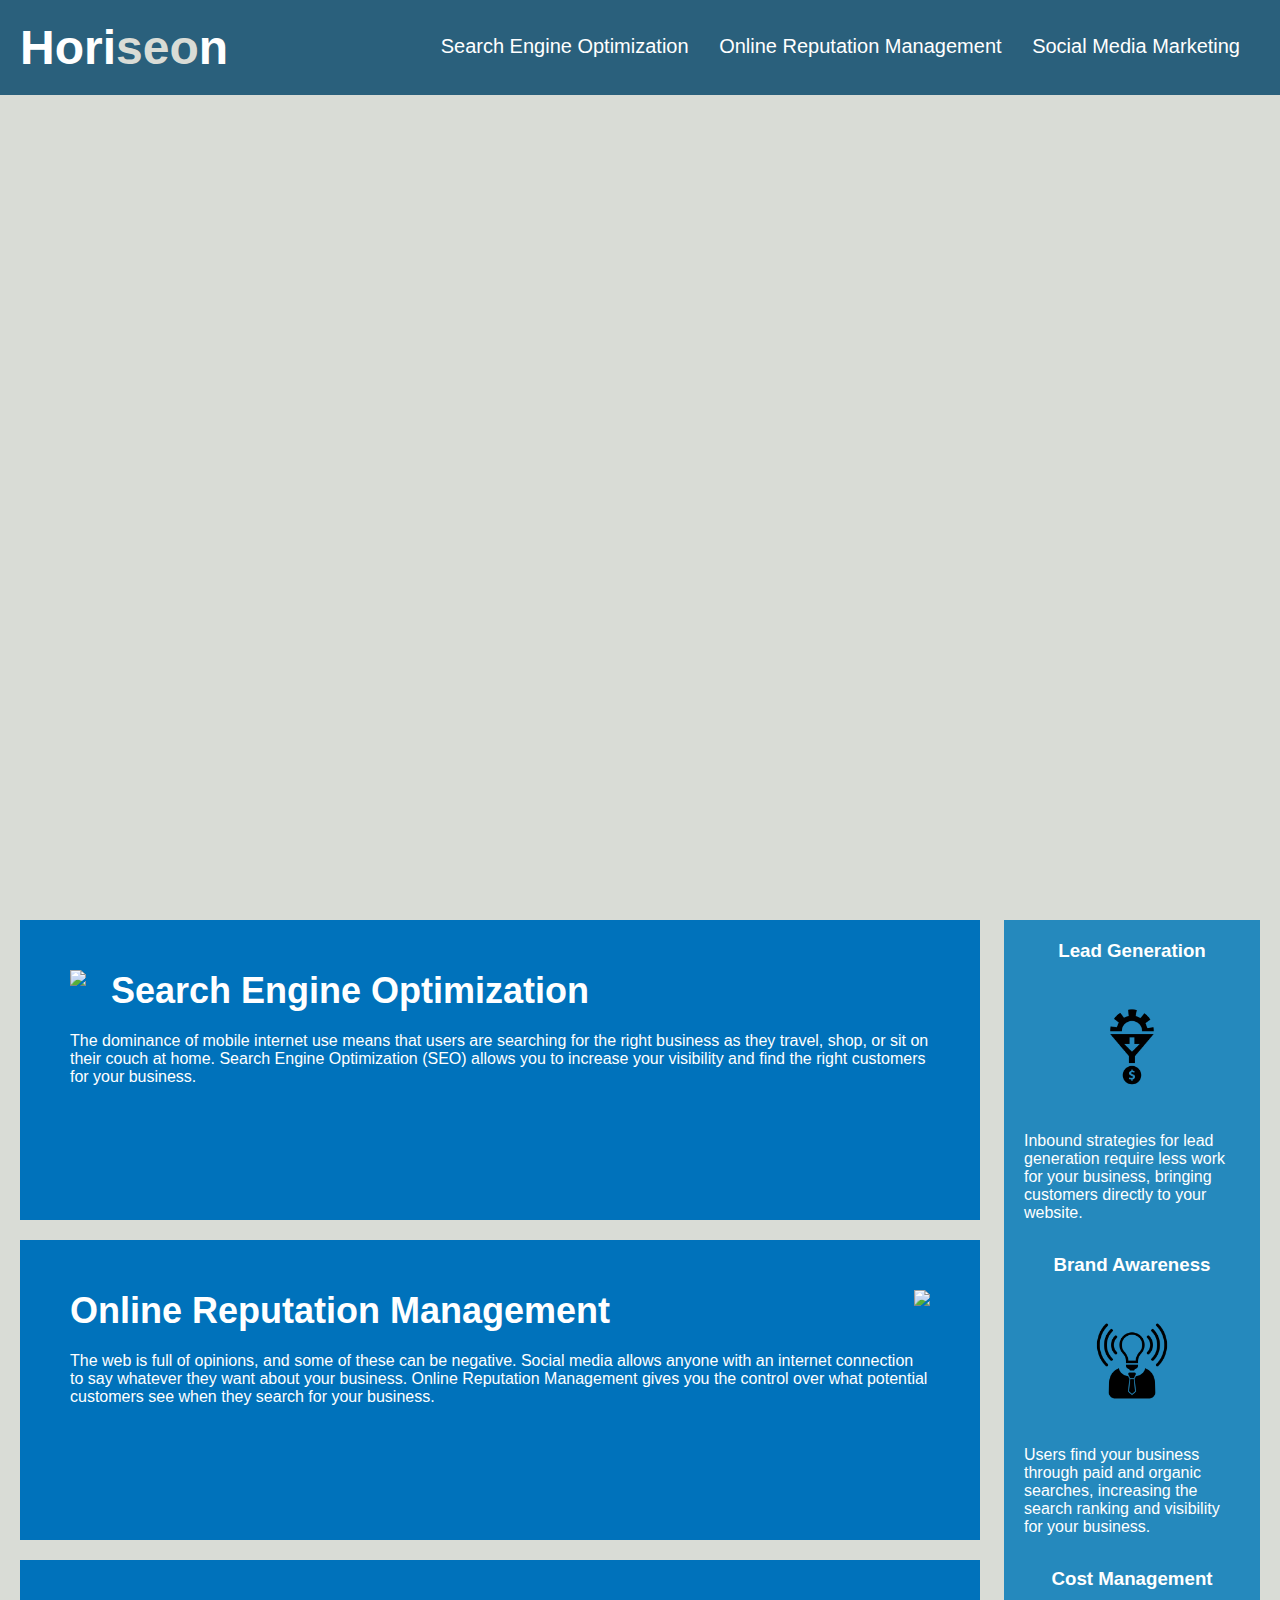
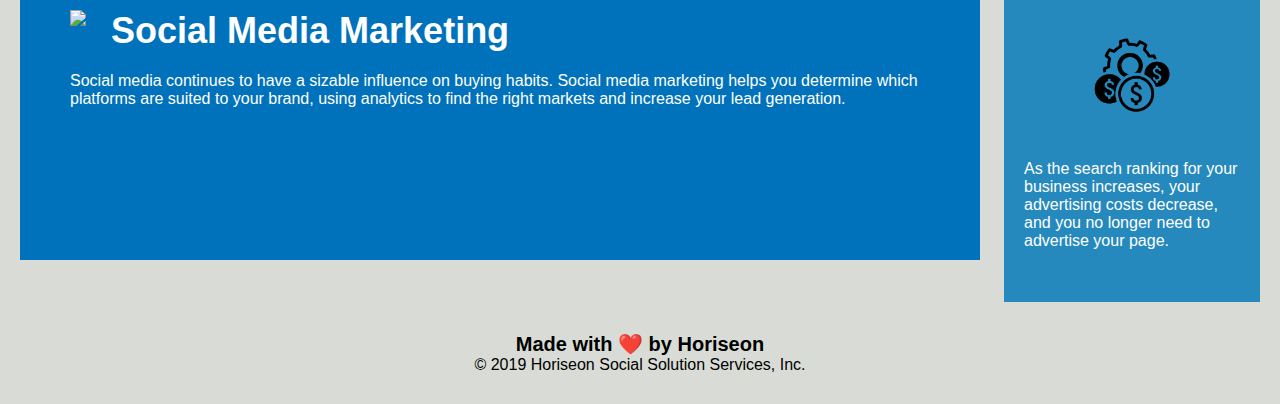
==== Develop/index.html @ 938f32ba "copy starter files into project" ====
<!DOCTYPE html>
<html lang="en-us">

<head>
    <meta charset="UTF-8" />
    <link rel="stylesheet" href="./assets/css/style.css">
    <title>website</title>
</head>

<body>
    <div class="header">
        <h1>Hori<span class="seo">seo</span>n</h1>
        <div>
            <ul>
                <li>
                    <a href="#search-engine-optimization">Search Engine Optimization</a>
                </li>
                <li>
                    <a href="#online-reputation-management">Online Reputation Management</a>
                </li>
                <li>
                    <a href="#social-media-marketing">Social Media Marketing</a>
                </li>
            </ul>
        </div>
    </div>
    <div class="hero"></div>
    <div class="content">
        <div class="search-engine-optimization">
            <img src="./assets/images/search-engine-optimization.jpg" class="float-left" />
            <h2>Search Engine Optimization</h2>
            <p>
                The dominance of mobile internet use means that users are searching for the right business as they travel, shop, or sit on their couch at home. Search Engine Optimization (SEO) allows you to increase your visibility and find the right customers for your business.
            </p>
        </div>
        <div id="online-reputation-management" class="online-reputation-management">
            <img src="./assets/images/online-reputation-management.jpg" class="float-right" />
            <h2>Online Reputation Management</h2>
            <p>
                The web is full of opinions, and some of these can be negative. Social media allows anyone with an internet connection to say whatever they want about your business. Online Reputation Management gives you the control over what potential customers see when they search for your business.
            </p>
        </div>
        <div id="social-media-marketing" class="social-media-marketing">
            <img src="./assets/images/social-media-marketing.jpg" class="float-left" />
            <h2>Social Media Marketing</h2>
            <p>
                Social media continues to have a sizable influence on buying habits. Social media marketing helps you determine which platforms are suited to your brand, using analytics to find the right markets and increase your lead generation.
            </p>
        </div>
    </div>
    <div class="benefits">
        <div class="benefit-lead">
            <h3>Lead Generation</h3>
            <img src="./assets/images/lead-generation.png" />
            <p>
                Inbound strategies for lead generation require less work for your business, bringing customers directly to your website.
            </p>
        </div>
        <div class="benefit-brand">
            <h3>Brand Awareness</h3>
            <img src="./assets/images/brand-awareness.png" />
            <p>
                Users find your business through paid and organic searches, increasing the search ranking and visibility for your business.
            </p>
        </div>
        <div class="benefit-cost">
            <h3>Cost Management</h3>
            <img src="./assets/images/cost-management.png"></img>
            <p>
                As the search ranking for your business increases, your advertising costs decrease, and you no longer need to advertise your page.
            </p>
        </div>
    </div>
    <div class="footer">
        <h2>Made with ❤️️ by Horiseon</h2>
        <p>
            &copy; 2019 Horiseon Social Solution Services, Inc.
        </p>
    </div>
</body>

</html>
---- Develop/assets/css/style.css ----
* {
    box-sizing: border-box;
    padding: 0;
    margin: 0;
}

body {
    background-color: #d9dcd6;
}

.header {
    padding: 20px;
    font-family: 'Trebuchet MS', 'Lucida Sans Unicode', 'Lucida Grande', 'Lucida Sans', Arial, sans-serif;
    background-color: #2a607c;
    color: #ffffff;
}

.header h1 {
    display: inline-block;
    font-size: 48px;
}

.header h1 .seo {
    color: #d9dcd6;
}

.header div {
    padding-top: 15px;
    margin-right: 20px;
    float: right;
    font-family: 'Gill Sans', 'Gill Sans MT', Calibri, 'Trebuchet MS', sans-serif;
    font-size: 20px;
}

.header div ul {
    list-style-type: none;
}

.header div ul li {
    display: inline-block;
    margin-left: 25px;
}

a {
    color: #ffffff;
    text-decoration: none;
}

p {
    font-size: 16px;
}

.hero {
    height: 800px;
    width: 100%;
    margin-bottom: 25px;
    background-image: url("../images/digital-marketing-meeting.jpg");
    background-size: cover;
    background-position: center;
}

.float-left {
    float: left;
    margin-right: 25px;
}

.float-right {
    float: right;
    margin-left: 25px;
}

.content {
    width: 75%;
    display: inline-block;
    margin-left: 20px;
}

.benefits {
    margin-right: 20px;
    padding: 20px;
    clear: both;
    float: right;
    width: 20%;
    height: 100%;
    font-family: 'Gill Sans', 'Gill Sans MT', Calibri, 'Trebuchet MS', sans-serif;
    background-color: #2589bd;
}

.benefit-lead {
    margin-bottom: 32px;
    color: #ffffff;
}

.benefit-brand {
    margin-bottom: 32px;
    color: #ffffff;
}

.benefit-cost {
    margin-bottom: 32px;
    color: #ffffff;
}

.benefit-lead h3 {
    margin-bottom: 10px;
    text-align: center;
}

.benefit-brand h3 {
    margin-bottom: 10px;
    text-align: center;
}

.benefit-cost h3 {
    margin-bottom: 10px;
    text-align: center;
}

.benefit-lead img {
    display: block;
    margin: 10px auto;
    max-width: 150px;
}

.benefit-brand img {
    display: block;
    margin: 10px auto;
    max-width: 150px;
}

.benefit-cost img {
    display: block;
    margin: 10px auto;
    max-width: 150px;
}

.search-engine-optimization {
    margin-bottom: 20px;
    padding: 50px;
    height: 300px;
    font-family: 'Gill Sans', 'Gill Sans MT', Calibri, 'Trebuchet MS', sans-serif;
    background-color: #0072bb;
    color: #ffffff;
}

.online-reputation-management {
    margin-bottom: 20px;
    padding: 50px;
    height: 300px;
    font-family: 'Gill Sans', 'Gill Sans MT', Calibri, 'Trebuchet MS', sans-serif;
    background-color: #0072bb;
    color: #ffffff;
}

.social-media-marketing {
    margin-bottom: 20px;
    padding: 50px;
    height: 300px;
    font-family: 'Gill Sans', 'Gill Sans MT', Calibri, 'Trebuchet MS', sans-serif;
    background-color: #0072bb;
    color: #ffffff;
}

.search-engine-optimization img {
    max-height: 200px;
}

.online-reputation-management img {
    max-height: 200px;
}

.social-media-marketing img {
    max-height: 200px;
}

.search-engine-optimization h2 {
    margin-bottom: 20px;
    font-size: 36px;
}

.online-reputation-management h2 {
    margin-bottom: 20px;
    font-size: 36px;
}

.social-media-marketing h2 {
    margin-bottom: 20px;
    font-size: 36px;
}

.footer {
    padding: 30px;
    clear: both;
    font-family: 'Trebuchet MS', 'Lucida Sans Unicode', 'Lucida Grande', 'Lucida Sans', Arial, sans-serif;
    text-align: center;
}

.footer h2 {
    font-size: 20px;
}
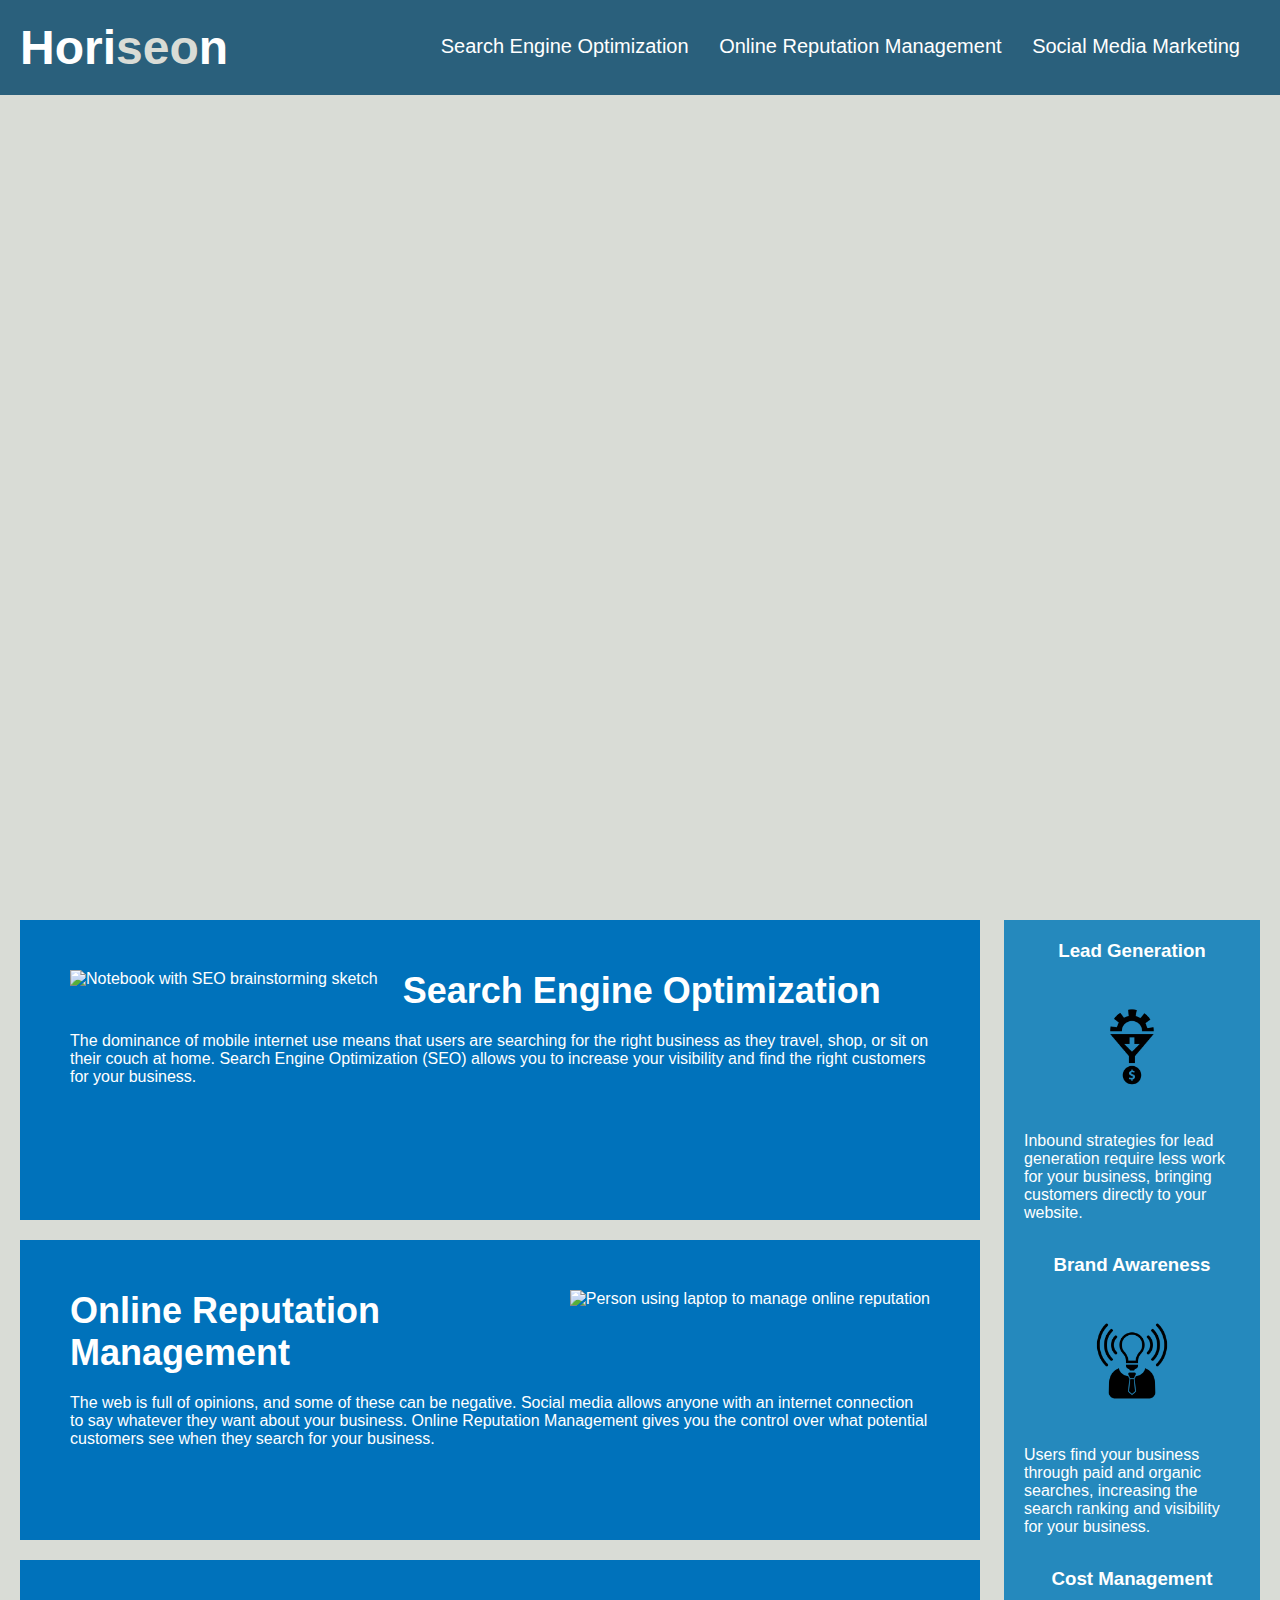
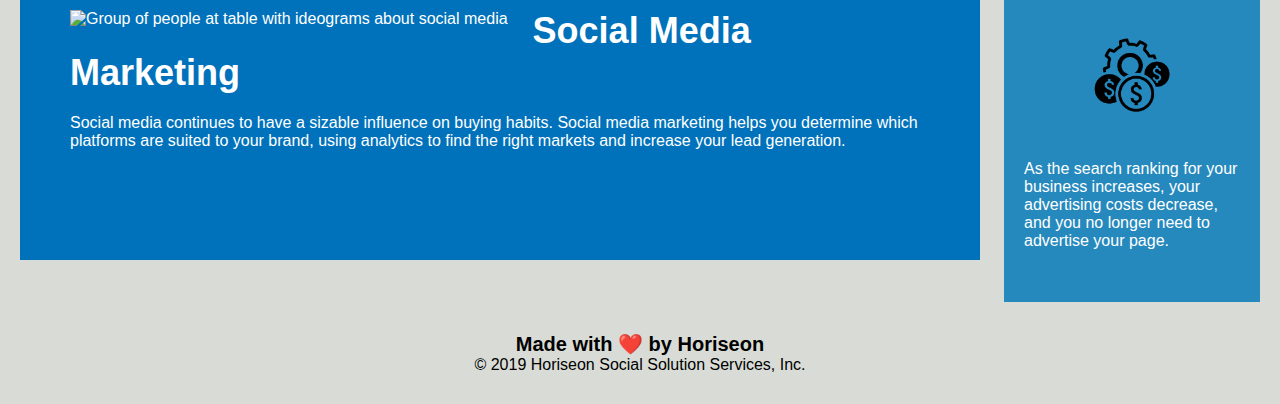
==== commit bf0a7cbe: "update index, add alt to imgs" ====
--- a/Develop/index.html
+++ b/Develop/index.html
@@ -1,10 +1,9 @@
 <!DOCTYPE html>
 <html lang="en-us">
-
 <head>
     <meta charset="UTF-8" />
     <link rel="stylesheet" href="./assets/css/style.css">
-    <title>website</title>
+    <title>Horiseon</title>
 </head>
 
 <body>
@@ -24,24 +23,25 @@
             </ul>
         </div>
     </div>
-    <div class="hero"></div>
+    
+    <div class="hero" role="img" aria-label="People collaborating in a small meeting"></div>
     <div class="content">
-        <div class="search-engine-optimization">
-            <img src="./assets/images/search-engine-optimization.jpg" class="float-left" />
+        <div id="search-engine-optimization" class="search-engine-optimization">
+            <img src="./assets/images/search-engine-optimization.jpg" class="float-left" alt="Notebook with SEO brainstorming sketch"/>
             <h2>Search Engine Optimization</h2>
             <p>
                 The dominance of mobile internet use means that users are searching for the right business as they travel, shop, or sit on their couch at home. Search Engine Optimization (SEO) allows you to increase your visibility and find the right customers for your business.
             </p>
         </div>
         <div id="online-reputation-management" class="online-reputation-management">
-            <img src="./assets/images/online-reputation-management.jpg" class="float-right" />
+            <img src="./assets/images/online-reputation-management.jpg" class="float-right" alt="Person using laptop to manage online reputation" />
             <h2>Online Reputation Management</h2>
             <p>
                 The web is full of opinions, and some of these can be negative. Social media allows anyone with an internet connection to say whatever they want about your business. Online Reputation Management gives you the control over what potential customers see when they search for your business.
             </p>
         </div>
         <div id="social-media-marketing" class="social-media-marketing">
-            <img src="./assets/images/social-media-marketing.jpg" class="float-left" />
+            <img src="./assets/images/social-media-marketing.jpg" class="float-left" alt="Group of people at table with ideograms about social media" />
             <h2>Social Media Marketing</h2>
             <p>
                 Social media continues to have a sizable influence on buying habits. Social media marketing helps you determine which platforms are suited to your brand, using analytics to find the right markets and increase your lead generation.
@@ -51,7 +51,7 @@
     <div class="benefits">
         <div class="benefit-lead">
             <h3>Lead Generation</h3>
-            <img src="./assets/images/lead-generation.png" />
+            <img src="./assets/images/lead-generation.png" alt="" />
             <p>
                 Inbound strategies for lead generation require less work for your business, bringing customers directly to your website.
             </p>
@@ -72,7 +72,7 @@
         </div>
     </div>
     <div class="footer">
-        <h2>Made with ❤️️ by Horiseon</h2>
+        <h2>Made with <span role="text" aria-label="love">❤️️</span> by Horiseon</h2>
         <p>
             &copy; 2019 Horiseon Social Solution Services, Inc.
         </p>
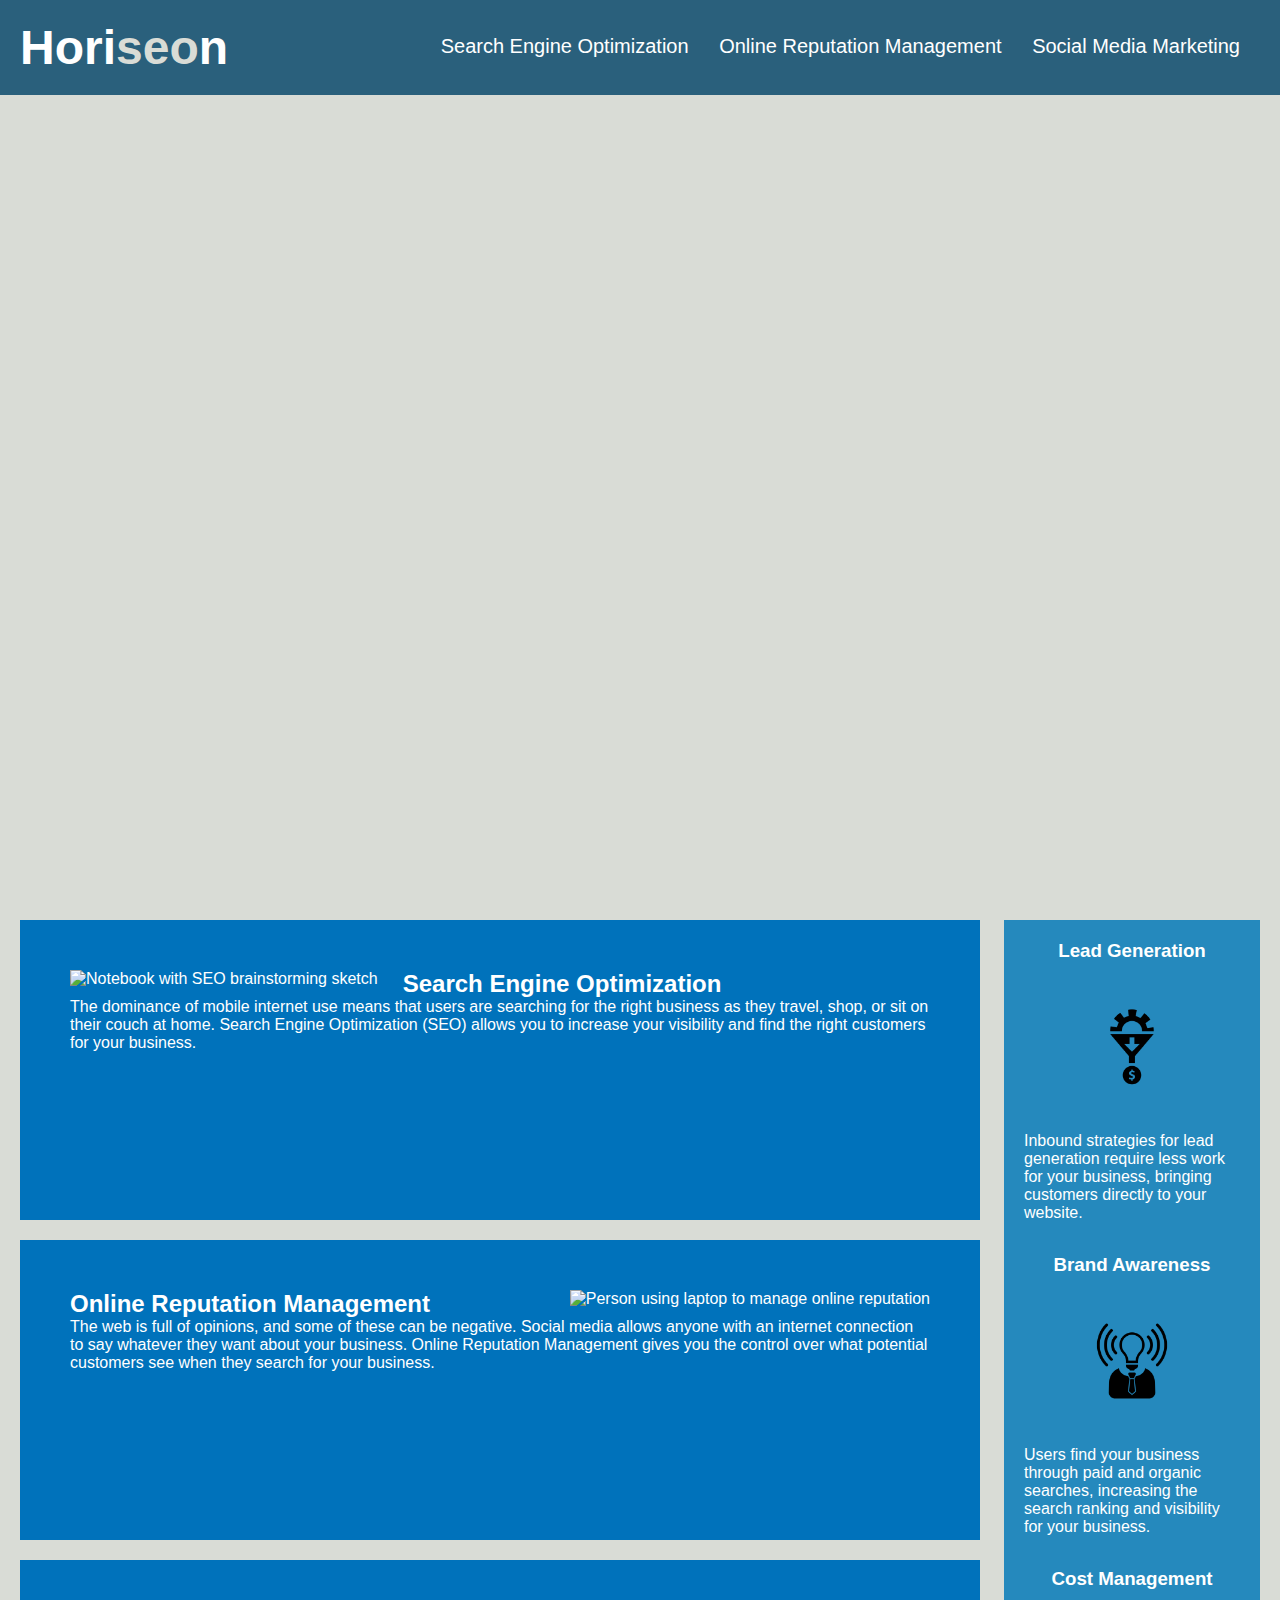
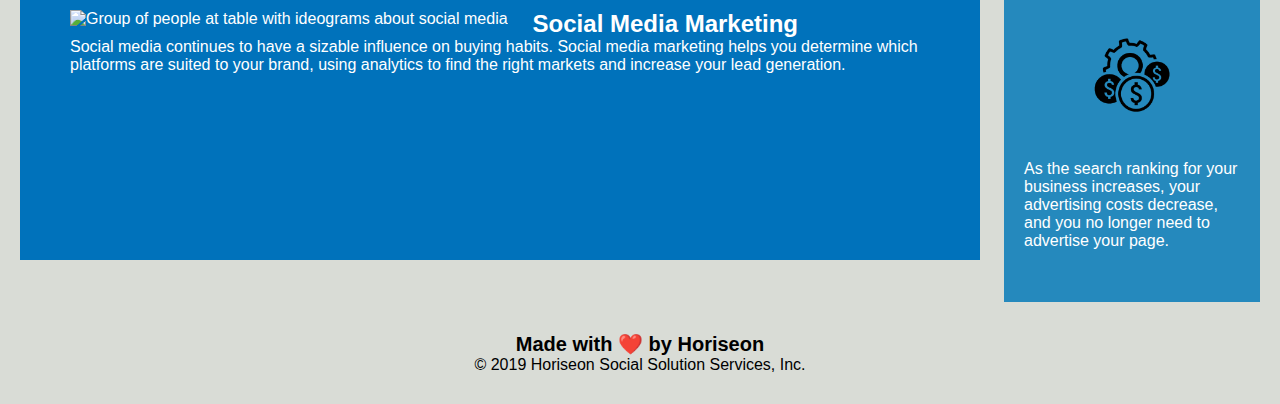
==== commit 06156d0d: "refactor content divs into content-item-class and update css" ====
--- a/Develop/index.html
+++ b/Develop/index.html
@@ -26,21 +26,21 @@
     
     <div class="hero" role="img" aria-label="People collaborating in a small meeting"></div>
     <div class="content">
-        <div id="search-engine-optimization" class="search-engine-optimization">
+        <div id="search-engine-optimization" class="content-item-container">
             <img src="./assets/images/search-engine-optimization.jpg" class="float-left" alt="Notebook with SEO brainstorming sketch"/>
             <h2>Search Engine Optimization</h2>
             <p>
                 The dominance of mobile internet use means that users are searching for the right business as they travel, shop, or sit on their couch at home. Search Engine Optimization (SEO) allows you to increase your visibility and find the right customers for your business.
             </p>
         </div>
-        <div id="online-reputation-management" class="online-reputation-management">
+        <div id="online-reputation-management" class="content-item-container">
             <img src="./assets/images/online-reputation-management.jpg" class="float-right" alt="Person using laptop to manage online reputation" />
             <h2>Online Reputation Management</h2>
             <p>
                 The web is full of opinions, and some of these can be negative. Social media allows anyone with an internet connection to say whatever they want about your business. Online Reputation Management gives you the control over what potential customers see when they search for your business.
             </p>
         </div>
-        <div id="social-media-marketing" class="social-media-marketing">
+        <div id="social-media-marketing" class="content-item-container">
             <img src="./assets/images/social-media-marketing.jpg" class="float-left" alt="Group of people at table with ideograms about social media" />
             <h2>Social Media Marketing</h2>
             <p>
@@ -51,21 +51,21 @@
     <div class="benefits">
         <div class="benefit-lead">
             <h3>Lead Generation</h3>
-            <img src="./assets/images/lead-generation.png" alt="" />
+            <img src="./assets/images/lead-generation.png" alt="Gear funneling into money" />
             <p>
                 Inbound strategies for lead generation require less work for your business, bringing customers directly to your website.
             </p>
         </div>
         <div class="benefit-brand">
             <h3>Brand Awareness</h3>
-            <img src="./assets/images/brand-awareness.png" />
+            <img src="./assets/images/brand-awareness.png" alt="Person icon with lightbulb as a head" />
             <p>
                 Users find your business through paid and organic searches, increasing the search ranking and visibility for your business.
             </p>
         </div>
         <div class="benefit-cost">
             <h3>Cost Management</h3>
-            <img src="./assets/images/cost-management.png"></img>
+            <img src="./assets/images/cost-management.png" alt="Gear with coins" />
             <p>
                 As the search ranking for your business increases, your advertising costs decrease, and you no longer need to advertise your page.
             </p>
--- a/Develop/assets/css/style.css
+++ b/Develop/assets/css/style.css
@@ -20,7 +20,7 @@
     font-size: 48px;
 }
 
-.header h1 .seo {
+.seo {
     color: #d9dcd6;
 }
 
@@ -134,7 +134,7 @@
     max-width: 150px;
 }
 
-.search-engine-optimization {
+.content-item-container {
     margin-bottom: 20px;
     padding: 50px;
     height: 300px;
@@ -143,33 +143,7 @@
     color: #ffffff;
 }
 
-.online-reputation-management {
-    margin-bottom: 20px;
-    padding: 50px;
-    height: 300px;
-    font-family: 'Gill Sans', 'Gill Sans MT', Calibri, 'Trebuchet MS', sans-serif;
-    background-color: #0072bb;
-    color: #ffffff;
-}
-
-.social-media-marketing {
-    margin-bottom: 20px;
-    padding: 50px;
-    height: 300px;
-    font-family: 'Gill Sans', 'Gill Sans MT', Calibri, 'Trebuchet MS', sans-serif;
-    background-color: #0072bb;
-    color: #ffffff;
-}
-
-.search-engine-optimization img {
-    max-height: 200px;
-}
-
-.online-reputation-management img {
-    max-height: 200px;
-}
-
-.social-media-marketing img {
+.content-item-container img {
     max-height: 200px;
 }
 
